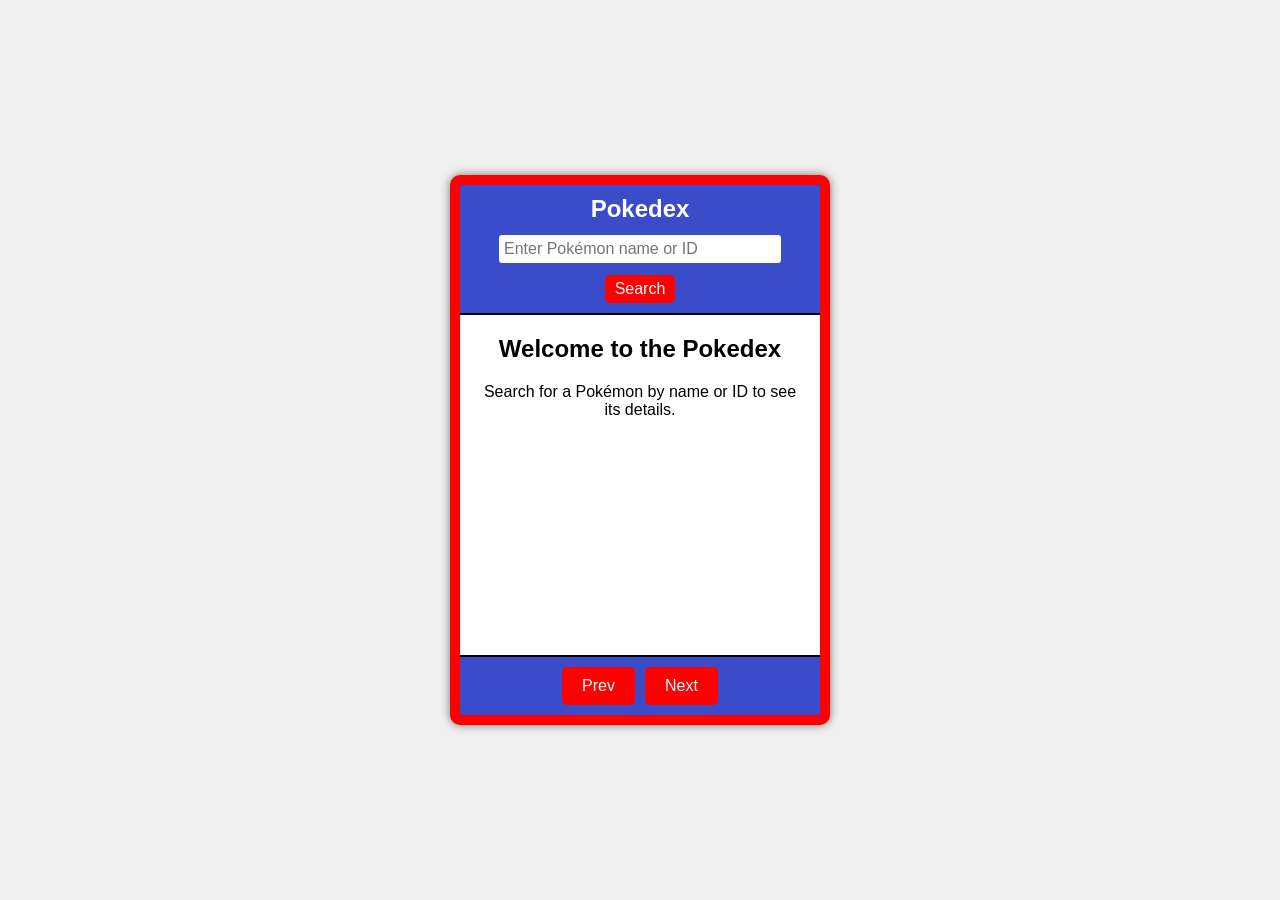
==== pokedex.html @ 8418d3f9 "initial pokemon project version" ====
<!DOCTYPE html>
<html lang="en">
<head>
  <meta charset="UTF-8">
  <meta name="viewport" content="width=device-width, initial-scale=1.0">
  <title>Pokedex</title>
  <link rel="stylesheet" href="styles.css">
</head>
<body>
  <div class="pokedex">
    <div class="header">
      <div class="logo">Pokedex</div>
      <input type="text" id="pokemon-name" placeholder="Enter Pokémon name or ID">
      <button id="search-button">Search</button>
    </div>
    <div class="screen">
      <div class="pokemon-info" id="pokemon-container">
        <h2>Welcome to the Pokedex</h2>
        <p>Search for a Pokémon by name or ID to see its details.</p>
      </div>
    </div>
    <div class="controls">
      <div class="control-buttons">
        <button class="control-button" id="prev-button">Prev</button>
        <button class="control-button" id="next-button">Next</button>
      </div>
    </div>
  </div>
  
  <script src="script.js"></script>
</body>
</html>
---- styles.css ----
body {
    font-family: 'Arial', sans-serif;
    background-color: #f0f0f0;
    display: flex;
    justify-content: center;
    align-items: center;
    height: 100vh;
    margin: 0;
  }
  
  .pokedex {
    width: 360px;
    border: 10px solid #ff0000;
    border-radius: 10px;
    background-color: #ffcb05;
    box-shadow: 0 0 10px rgba(0, 0, 0, 0.5);
    overflow: hidden;
  }
  
  .header {
    display: flex;
    flex-direction: column;
    align-items: center;
    background-color: #3b4cca;
    padding: 10px;
    color: white;
  }
  
  .header .logo {
    font-size: 24px;
    font-weight: bold;
  }
  
  .header input {
    margin-top: 10px;
    padding: 5px;
    width: 80%;
    border: 2px solid #3b4cca;
    border-radius: 5px;
    font-size: 16px;
  }
  
  .header button {
    margin-top: 10px;
    padding: 5px 10px;
    background-color: #ff0000;
    border: none;
    border-radius: 5px;
    color: white;
    font-size: 16px;
    cursor: pointer;
  }
  
  .header button:hover {
    background-color: #cc0000;
  }
  
  .screen {
    background-color: #ffffff;
    border-top: 2px solid #000;
    border-bottom: 2px solid #000;
    padding: 20px;
    height: 300px;
    overflow-y: auto;
  }
  
  .pokemon-info {
    text-align: center;
  }
  
  .pokemon-info h2 {
    margin-top: 0;
  }
  
  .controls {
    display: flex;
    justify-content: center;
    padding: 10px;
    background-color: #3b4cca;
  }
  
  .control-buttons {
    display: flex;
    gap: 10px;
  }
  
  .control-button {
    padding: 10px 20px;
    background-color: #ff0000;
    border: none;
    border-radius: 5px;
    color: white;
    font-size: 16px;
    cursor: pointer;
  }
  
  .control-button:hover {
    background-color: #cc0000;
  }
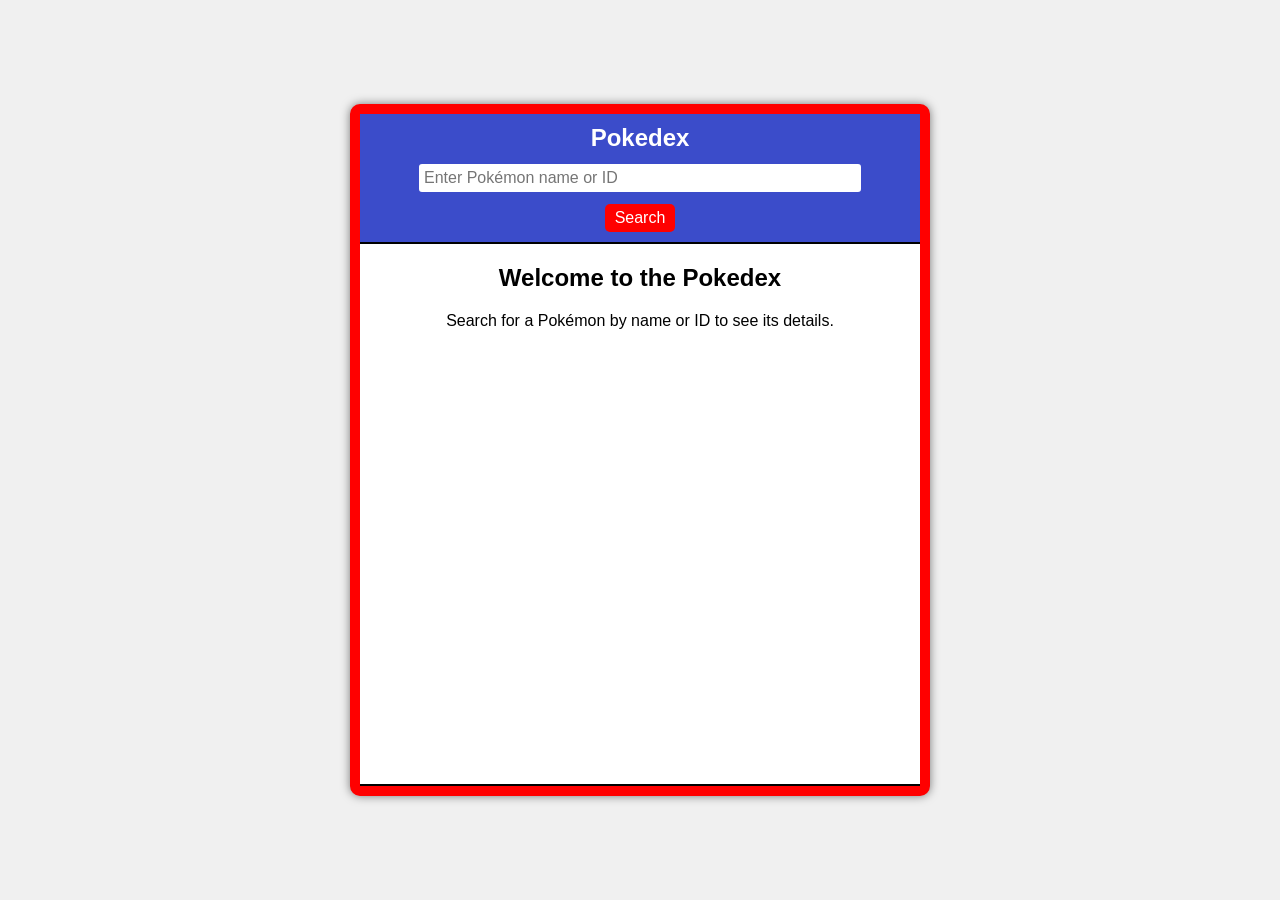
==== commit 6ce61cc6: "adding stats and type data, changing some CSS to cater for this" ====
--- a/pokedex.html
+++ b/pokedex.html
@@ -1,6 +1,8 @@
 <!DOCTYPE html>
 <html lang="en">
 <head>
+  
+
   <meta charset="UTF-8">
   <meta name="viewport" content="width=device-width, initial-scale=1.0">
   <title>Pokedex</title>
@@ -19,14 +21,8 @@
         <p>Search for a Pokémon by name or ID to see its details.</p>
       </div>
     </div>
-    <div class="controls">
-      <div class="control-buttons">
-        <button class="control-button" id="prev-button">Prev</button>
-        <button class="control-button" id="next-button">Next</button>
-      </div>
-    </div>
+
   </div>
-  
   <script src="script.js"></script>
 </body>
 </html>
--- a/styles.css
+++ b/styles.css
@@ -9,7 +9,7 @@
   }
   
   .pokedex {
-    width: 360px;
+    width: 560px;
     border: 10px solid #ff0000;
     border-radius: 10px;
     background-color: #ffcb05;
@@ -60,7 +60,7 @@
     border-top: 2px solid #000;
     border-bottom: 2px solid #000;
     padding: 20px;
-    height: 300px;
+    height: 500px;
     overflow-y: auto;
   }
   
@@ -96,4 +96,9 @@
   
   .control-button:hover {
     background-color: #cc0000;
-  }+  }
+  ul {
+      list-style-type: none;
+      
+    }
+    
